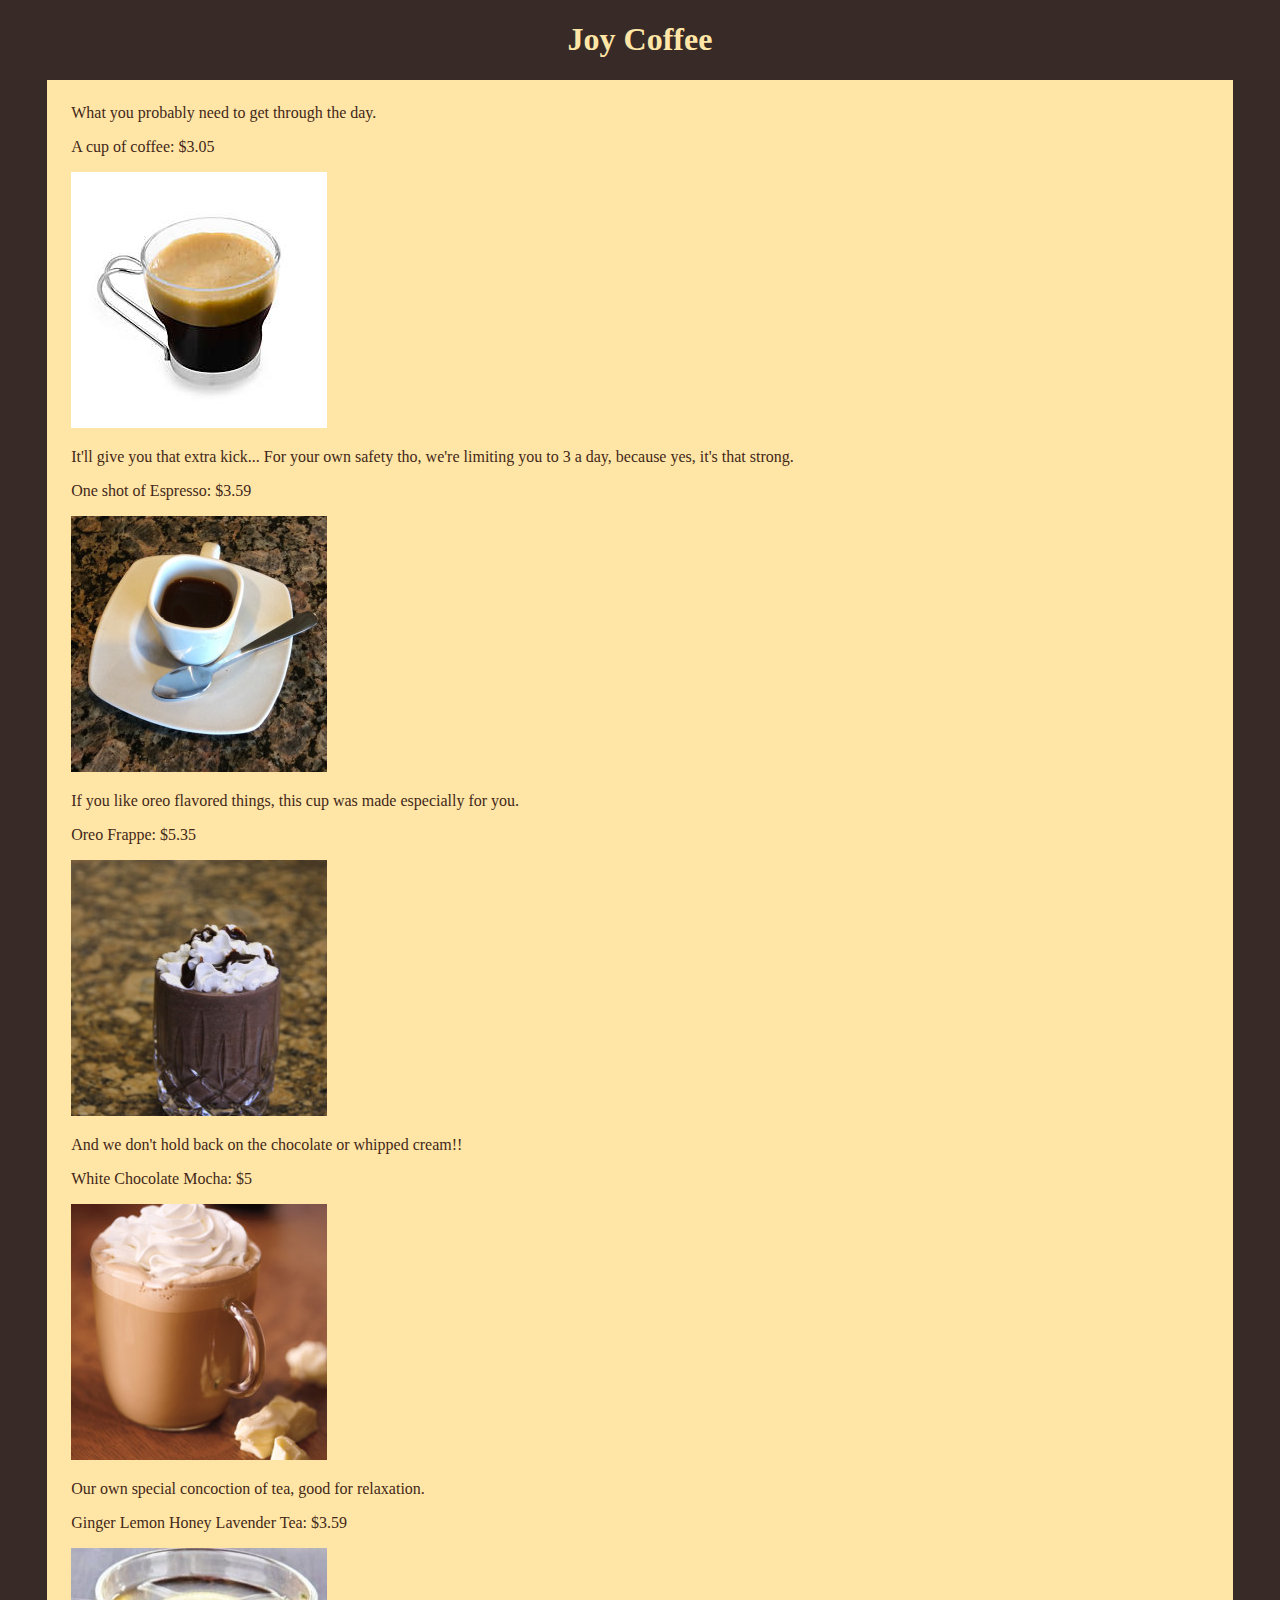
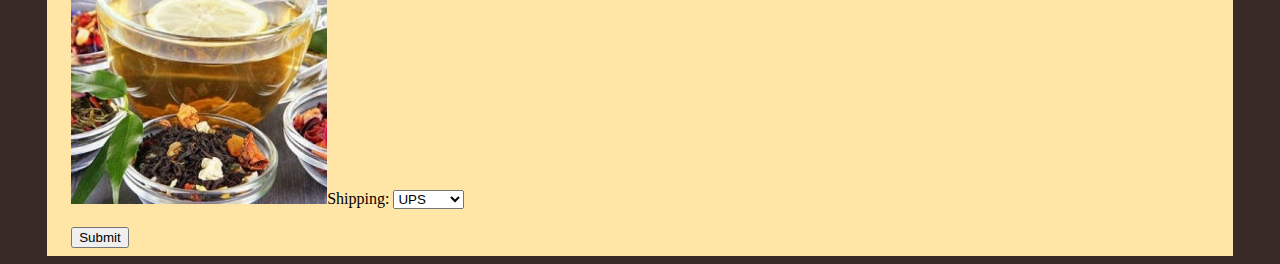
==== finalProject/index.html @ 0850a5e5 "Add files via upload" ====
<!--Joy Bradshaw 10/20/2020-->
<!DOCTYPE html>
<html lang="en">

<head>
    <meta charset="UTF-8">
    <meta name="viewport" content="width=device-width, initial-scale=1.0">
    <link rel="stylesheet" href="styles.css">
    <title>Joy Coffee website</title>
</head>

<body>
    <h1>Joy Coffee</h1>
    <div id="outerwrapper">

      
        <!-- <label for="drinks">Choose a drink:</label>
        <select name="drinks" id="drinkMenu">
          <option value="coffeedrink">coffee</option>
          <option value="espressodrink">espresso</option>
          <option value="oreofrappedrink">oreofrappe</option>
          <option value="whitechocolatemochadrink">whitechocolatemochadrink</option>
          <option value="teadrink">tea</option>
        </select>
        <br><br>
        <input type="submit" value="Submit">
      </form>  -->

    </div>
    <script src="script.js"></script>
</body>

</html>
---- finalProject/styles.css ----
/*Joy Bradshaw 10/20/2020*/

/*My 4 questions*/

html {
    /* background-color: #eee; */
    background-color: #382a27;
}

h1 {
    text-align: center;
    /* color: #00be4f; */
    /* color: #382a27; */
    color: #ffe6a7;
}
h2 { color: black; }

p {
    text-align: justify;
    /* color: #00be4f; */
    /* color: #382a27; */
    color: #432818;
}

/*to make images flexible*/

img {
    max-width: 100%;
    /* height: auto; */
}

#outerwrapper {
    width: 90%;
    margin: 0 auto;
    padding: 0.5em 1.5em;
    background-color: #ffe6a7;
}
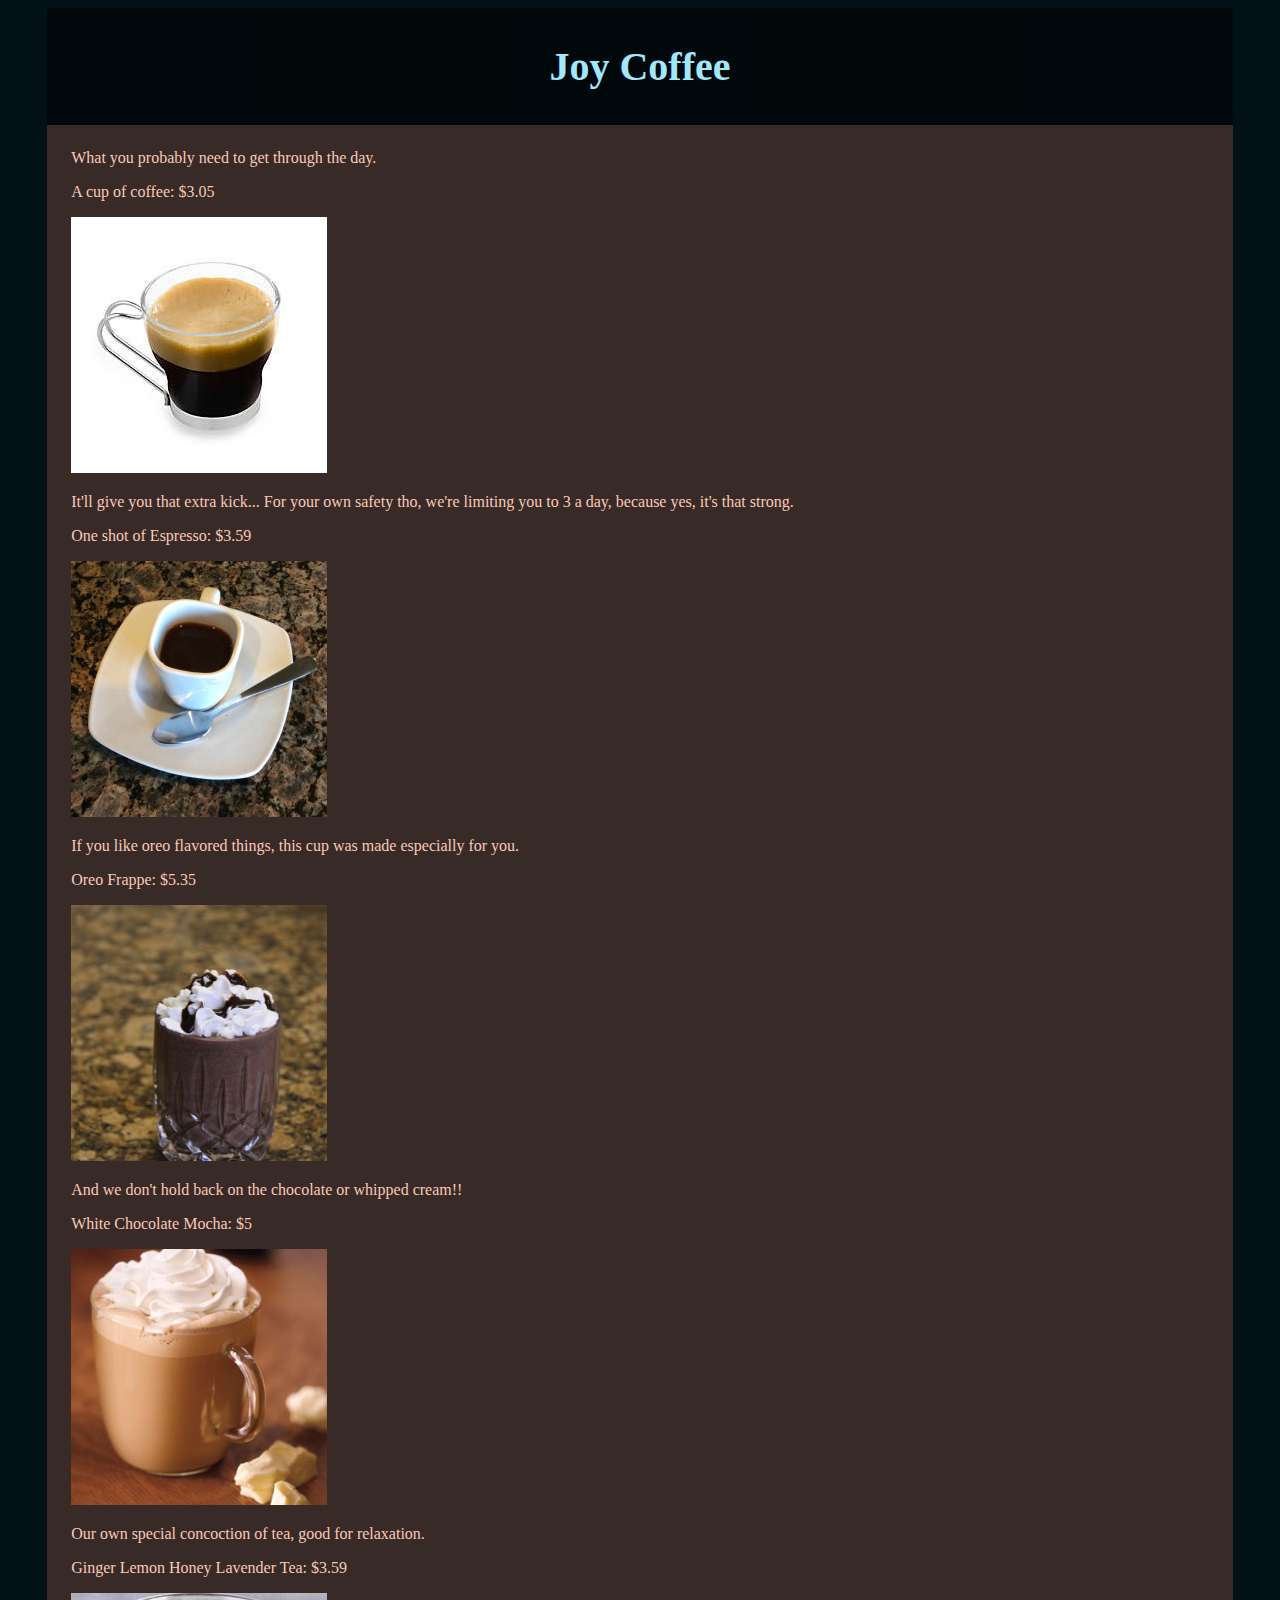
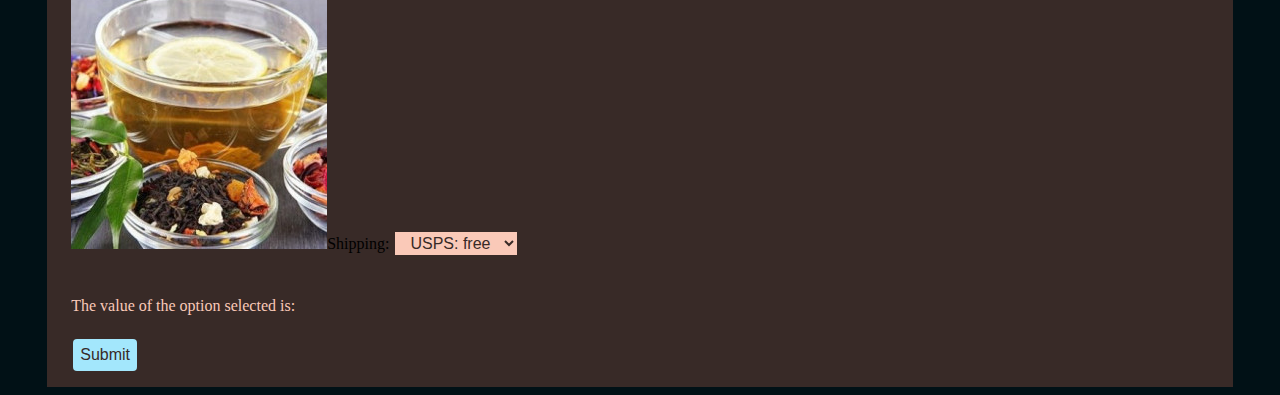
==== commit 5bddea04: "Update index.html" ====
--- a/finalProject/index.html
+++ b/finalProject/index.html
@@ -10,7 +10,12 @@
 </head>
 
 <body>
+  <div id="coffeeShopName">
     <h1>Joy Coffee</h1>
+   <!-- <img src="coffee-beans.jpg" alt="Coffee Beans">-->
+
+  </div>
+    
     <div id="outerwrapper">
 
       
@@ -25,9 +30,8 @@
         <br><br>
         <input type="submit" value="Submit">
       </form>  -->
-
     </div>
     <script src="script.js"></script>
 </body>
 
-</html>+</html>
--- a/finalProject/styles.css
+++ b/finalProject/styles.css
@@ -4,22 +4,49 @@
 
 html {
     /* background-color: #eee; */
-    background-color: #382a27;
+    background-color: #011116;
 }
-
+button {
+    background-color: #a3e7fc;  /* Green */
+    border: none;
+    color: #382a27;  
+    padding: 7px;
+    text-align: center;
+    text-decoration: none;
+  
+    font-size: 16px;
+    margin: 8px 2px;
+    cursor: pointer;
+    display: inline-block;
+  
+    border-radius: 4px;
+  }
+  #menuShipping {background-color:#fac9b8; /* Green */
+    border: none;
+    color: #382a27; 
+    /*color: #ffe6a7;*/
+    padding: 2px;
+    text-align: center;
+    text-decoration: none;
+  
+    font-size: 16px;
+    margin: 8px 2px;
+    cursor: pointer;
+    display: inline-block;}
 h1 {
     text-align: center;
     /* color: #00be4f; */
     /* color: #382a27; */
-    color: #ffe6a7;
+    color: #a3e7fc;
+    font-size: 40px;
 }
-h2 { color: black; }
+h2 { color: #a3e7fc; }
 
 p {
     text-align: justify;
     /* color: #00be4f; */
     /* color: #382a27; */
-    color: #432818;
+    color: #fac9b8;
 }
 
 /*to make images flexible*/
@@ -28,10 +55,19 @@
     max-width: 100%;
     /* height: auto; */
 }
-
+#coffeeShopName {
+    background-image: linear-gradient(rgba(0, 0, 0, 0.5), rgba(0, 0, 0, 0.5)), url("coffee-beans.jpg");
+    height: 70%;
+    background-position: center;
+    background-repeat: no-repeat;
+    background-size: cover;
+    padding: 0.5em 1.5em;
+    width: 90%;
+    margin: 0 auto;
+  }
 #outerwrapper {
     width: 90%;
     margin: 0 auto;
     padding: 0.5em 1.5em;
-    background-color: #ffe6a7;
-}+    background-color:#382a27;
+}
